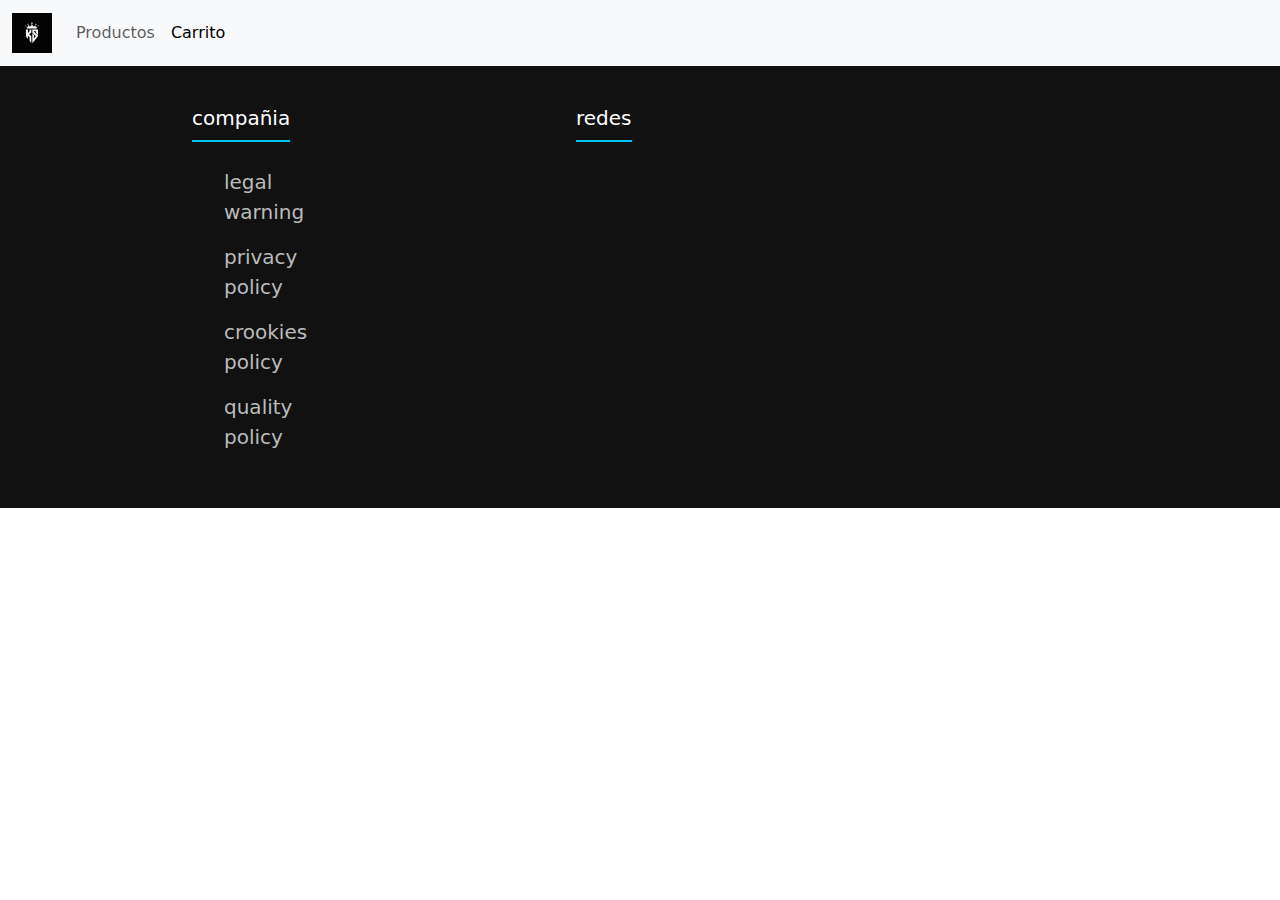
==== page/carrito.html @ 6d9be465 "cambio" ====
<!DOCTYPE html>
<html lang="en">
<head>
    <meta charset="UTF-8">
    <meta name="viewport" content="width=device-width, initial-scale=1.0">
    <!--bootstrap-->
    <link href="https://cdn.jsdelivr.net/npm/bootstrap@5.3.3/dist/css/bootstrap.min.css" rel="stylesheet" integrity="sha384-QWTKZyjpPEjISv5WaRU9OFeRpok6YctnYmDr5pNlyT2bRjXh0JMhjY6hW+ALEwIH" crossorigin="anonymous"> 
    <!--html-->
    <link rel="stylesheet" href="../index.html">
    <!--css-->
    <link rel="stylesheet" href="../css/styles.css">
    <!--titulo-->
    <link rel="icon" type="img/jpg" href="../img/logo.jpg">
    <title>King of Servis</title>
</head>
<body>
    <!--navbar-->
    <header>
        <nav class="navbar navbar-expand-lg bg-body-tertiary">
            <div class="container-fluid">
              <a class="navbar-brand" href="#"><img src="../img/logo.jpg" alt="Bootstrap" width="40" height="40"></a>
              <button class="navbar-toggler" type="button" data-bs-toggle="collapse" data-bs-target="#navbarNav" aria-controls="navbarNav" aria-expanded="false" aria-label="Toggle navigation">
                <span class="navbar-toggler-icon"></span>
              </button>
              <div class="collapse navbar-collapse" id="navbarNav">
                <ul class="navbar-nav">
                  <li class="nav-item">
                    <a class="nav-link" href="../index.html">Productos</a>
                  </li>
                  <li class="nav-item">
                    <a class="nav-link active" aria-current="page" href="../page/carrito.html">Carrito</a>
                  </li>
                </ul>
              </div>
            </div>
          </nav>
    </header>
    
    <!--footer-->
    <footer class="footer">
        <div class="container-footer">
            <div class="footer-row">
                <div class="footer-links">
                   <h2>compañia</h2>
                   <ul>
                     <li>legal warning</li>
                     <li>privacy policy</li>
                     <li>crookies policy</li>
                     <li>quality policy</li>
                   </ul>
                </div>
                <div class="footer-links">
                   <h2>redes</h2>
                   <div class="social-links">
                     <a href="https://www.instagram.com/__facuu__/"><i class="fab fa-instagram"></i></a>
                     <a href="https://www.facebook.com/facu.kamikase.7"><i class="fab fa-facebook"></i></a>
                   </div>
                </div>
            </div>
        </div>
    </footer>
    <!--links de javascript-->
    <script src="https://cdn.jsdelivr.net/npm/bootstrap@5.3.3/dist/js/bootstrap.bundle.min.js" integrity="sha384-YvpcrYf0tY3lHB60NNkmXc5s9fDVZLESaAA55NDzOxhy9GkcIdslK1eN7N6jIeHz" crossorigin="anonymous"></script>
</body>
</html>
---- css/styles.css ----
* {
    padding: 0%;
    margin: 0%;
}

/*footer*/
.footer {
    width: 100%;
    background-color: #111;
    padding: 40px 0;
  }
  .footer .container-footer .footer-row {
    display: flex;
    flex-wrap: wrap;
  }
  .footer .container-footer .footer-row .footer-links {
    width: 25%;
    padding: 0 15%;
  }
  .footer .container-footer .footer-row .footer-links h2 {
    font-size: 20px;
    color: #ffffff;
    margin-bottom: 25px;
    font-weight: 500;
    border-bottom: 2px solid #00c3ff;
    padding-bottom: 10px;
    display: inline-block;
  }
  .footer .container-footer .footer-row .footer-links ul li {
    font-size: 20px;
    text-decoration: none;
    color: #bbbbbb;
    display: block;
    margin-bottom: 15px;
    transition: all 0.3s ease;
  }
  .footer .container-footer .footer-row .footer-links ul li:hover {
    color: #ffffff;
    padding-left: 6px;
  }
  .footer .container-footer .footer-row .social-links {
    font-size: 20px;
    text-decoration: none;
    color: #bbbbbb;
    display: block;
    margin-bottom: 15px;
    transition: all 0.3s ease;
  }
  .footer .container-footer .footer-row .social-links a {
    min-height: 400px;
    width: 40px;
    margin: 0 10px 10px 0;
    text-align: center;
    line-height: 40px;
    color: #ffffff;
    transition: all 0.5s ease;
  }
  .footer .container-footer .footer-row .social-links:hover {
    color: #ffffff;
    padding-left: 6px;
  }
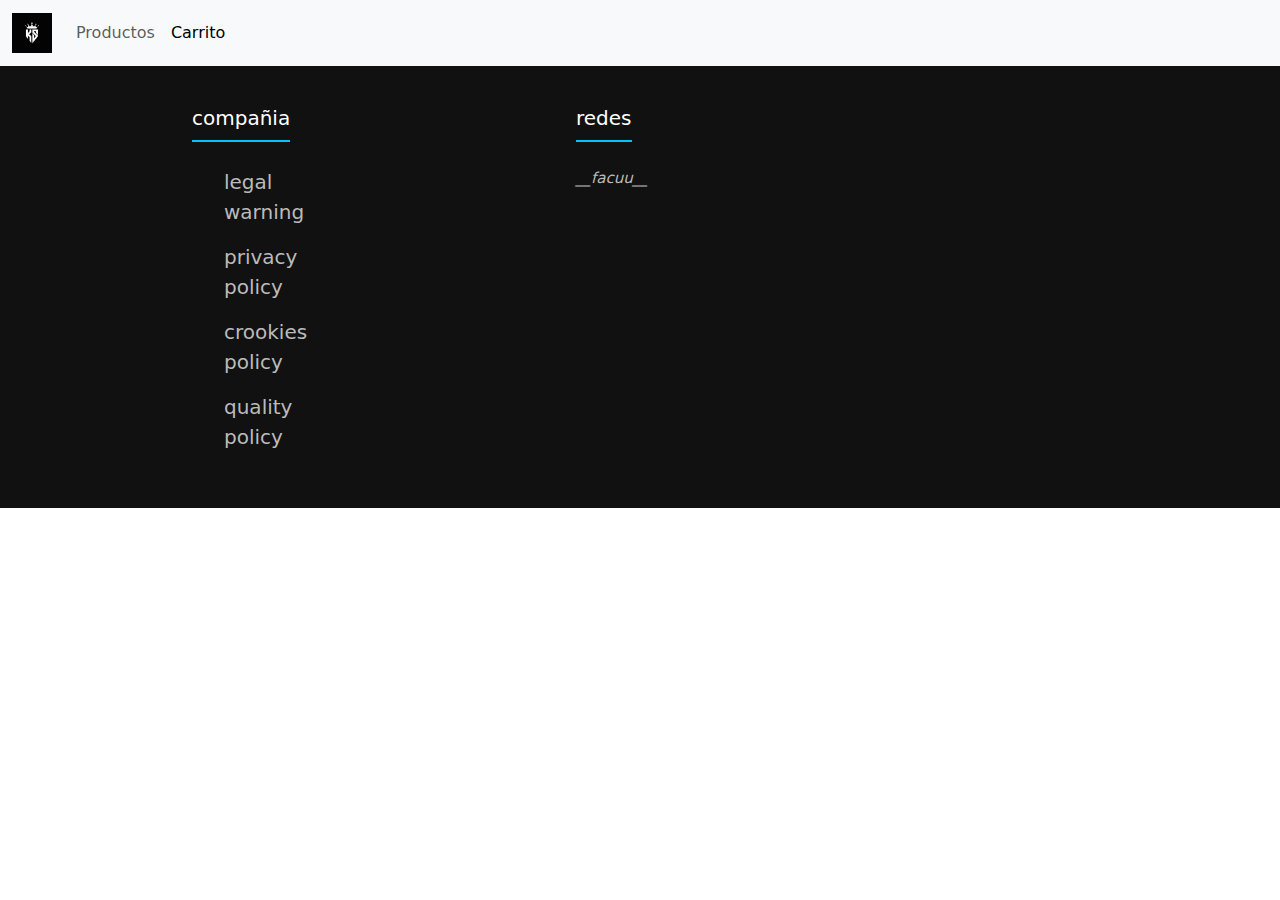
==== commit 249b04d9: "tercer cambio html" ====
--- a/page/carrito.html
+++ b/page/carrito.html
@@ -52,8 +52,7 @@
                 <div class="footer-links">
                    <h2>redes</h2>
                    <div class="social-links">
-                     <a href="https://www.instagram.com/__facuu__/"><i class="fab fa-instagram"></i></a>
-                     <a href="https://www.facebook.com/facu.kamikase.7"><i class="fab fa-facebook"></i></a>
+                     <a href="https://www.instagram.com/__facuu__/"><i class="fab fa-instagram">__facuu__</i></a>
                    </div>
                 </div>
             </div>
--- a/css/styles.css
+++ b/css/styles.css
@@ -1,6 +1,22 @@
 * {
     padding: 0%;
     margin: 0%;
+}
+
+/*inicio*/
+
+.titulofondo {
+  font-size: 30px;
+  text-align: center;
+  color: #bbbbbb;
+  background-color: #3a3939;
+}
+.p-inicio {
+  font-size: 30px;
+  font-family: "LXGW WenKai Mono TC", monospace;
+  font-weight: 400;
+  font-style: normal;
+  text-align: center;
 }
 
 /*footer*/
@@ -47,13 +63,12 @@
     transition: all 0.3s ease;
   }
   .footer .container-footer .footer-row .social-links a {
-    min-height: 400px;
-    width: 40px;
-    margin: 0 10px 10px 0;
-    text-align: center;
-    line-height: 40px;
-    color: #ffffff;
-    transition: all 0.5s ease;
+    font-size: 15px;
+    text-decoration: none;
+    color: #bbbbbb;
+    display: block;
+    margin-bottom: 15px;
+    transition: all 0.3s ease;
   }
   .footer .container-footer .footer-row .social-links:hover {
     color: #ffffff;
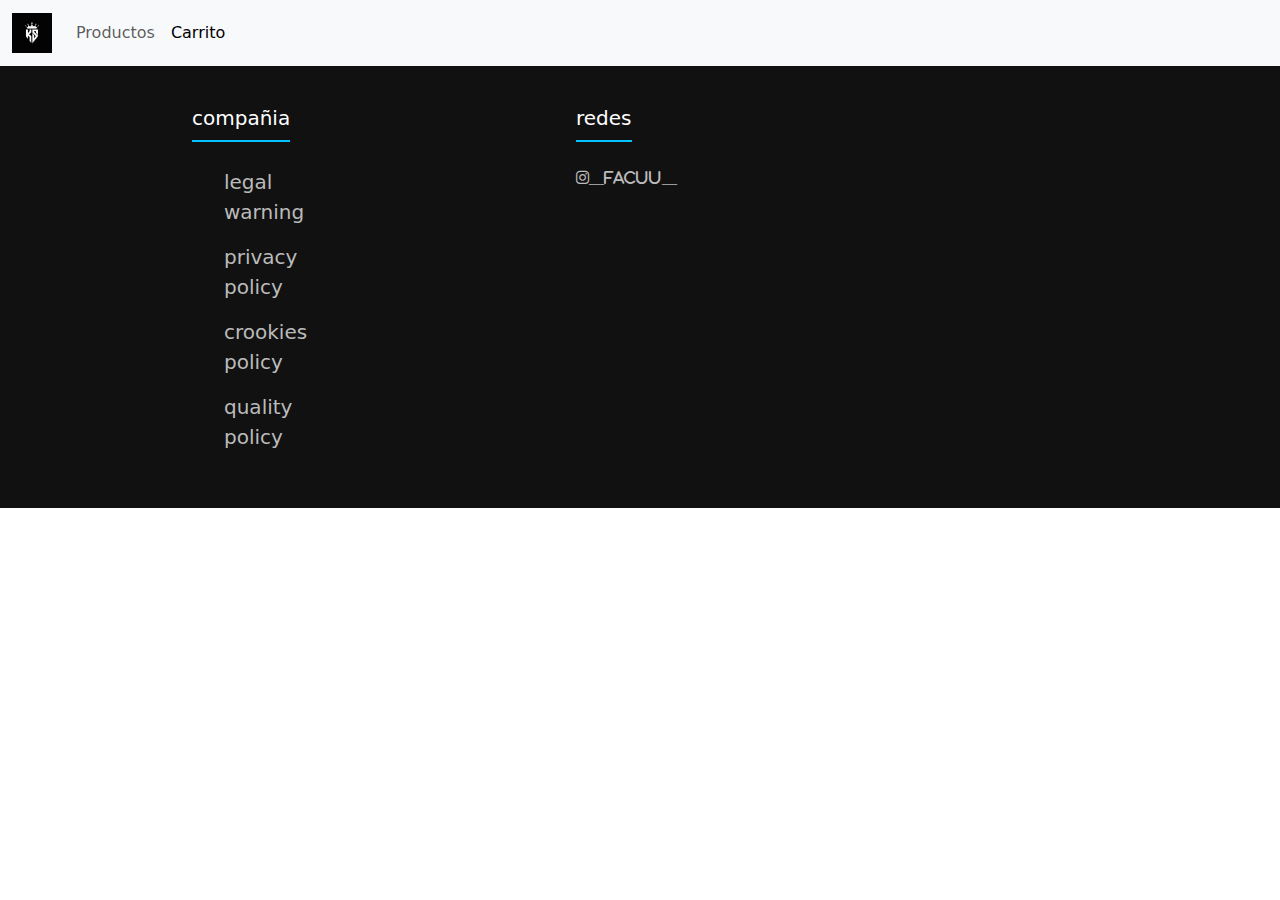
==== commit 9aafe955: "mini cambios" ====
--- a/page/carrito.html
+++ b/page/carrito.html
@@ -3,6 +3,7 @@
 <head>
     <meta charset="UTF-8">
     <meta name="viewport" content="width=device-width, initial-scale=1.0">
+    <link rel="stylesheet" href="https://cdnjs.cloudflare.com/ajax/libs/font-awesome/6.2.1/css/all.min.css">
     <!--bootstrap-->
     <link href="https://cdn.jsdelivr.net/npm/bootstrap@5.3.3/dist/css/bootstrap.min.css" rel="stylesheet" integrity="sha384-QWTKZyjpPEjISv5WaRU9OFeRpok6YctnYmDr5pNlyT2bRjXh0JMhjY6hW+ALEwIH" crossorigin="anonymous"> 
     <!--html-->
@@ -52,7 +53,7 @@
                 <div class="footer-links">
                    <h2>redes</h2>
                    <div class="social-links">
-                     <a href="https://www.instagram.com/__facuu__/"><i class="fab fa-instagram">__facuu__</i></a>
+                    <a href="https://www.instagram.com/__facuu__/"><i class="fab fa-instagram">__facuu__</i></a>
                    </div>
                 </div>
             </div>
--- a/css/styles.css
+++ b/css/styles.css
@@ -17,6 +17,11 @@
   font-weight: 400;
   font-style: normal;
   text-align: center;
+}
+
+.carousel-item img {
+  width: 100%;
+  height: 400px;
 }
 
 /*footer*/
